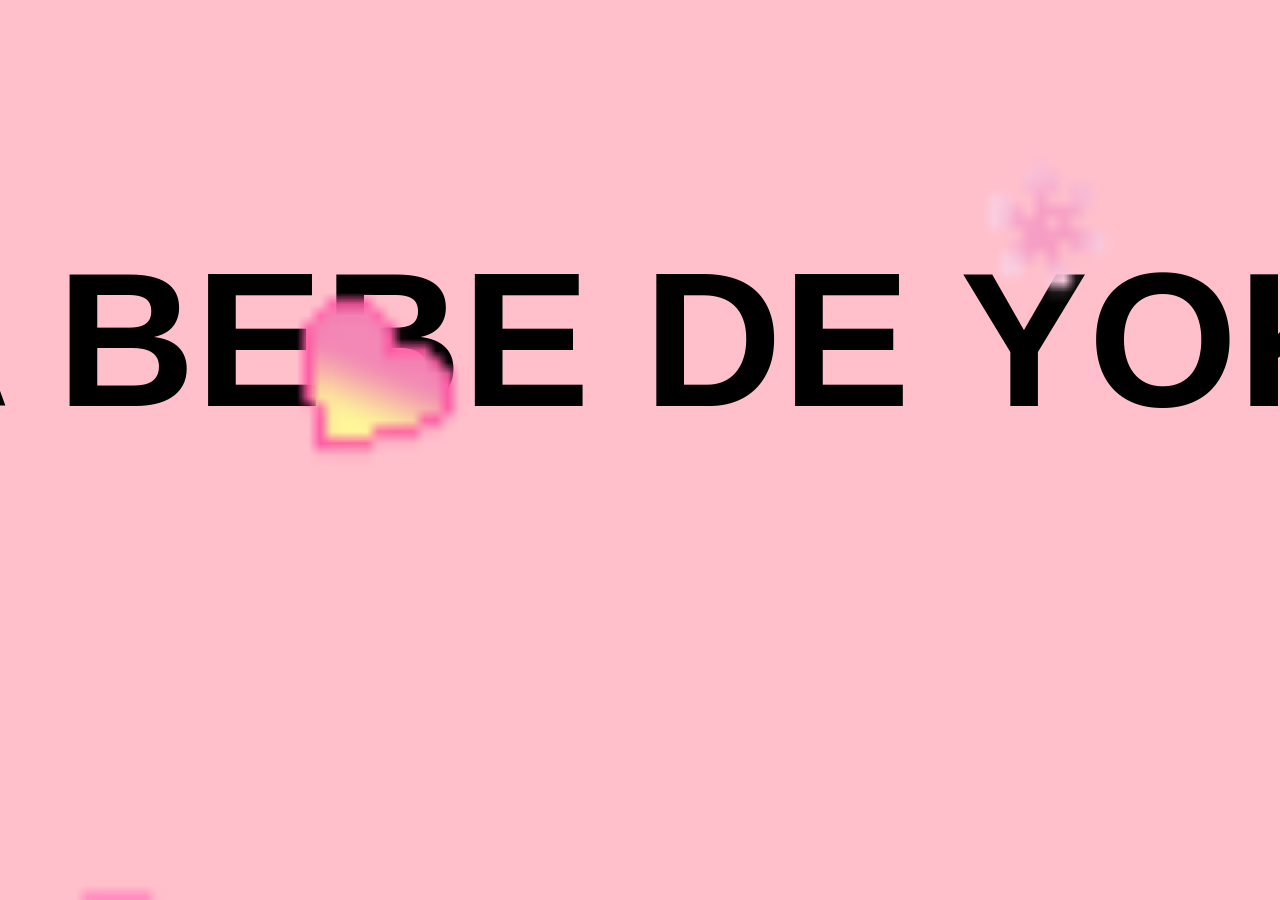
==== sipi.html @ a4b64a29 "nuevo repositorio" ====
<!DOCTYPE html>
<html lang="en">
<head>
    <meta charset="UTF-8">
    <meta name="viewport" content="width=device-width, initial-scale=1.0">
    <link rel="stylesheet" href="css/style.css"
    <title></title>
</head>
<body bgcolor="pink">
    <div class="box">
        <div class="container">
            <h1>LA BEBE DE YOKO</h1>
            <img class="yoko4" src="img/bebeshiba.gif">
        </div>
    </div>
    <img class="corazones" src="img/corazones.gif"
</body>
</html>
---- css/style.css ----
.yoko{
    width: 250px;
}
.yoko2{
    width: 250px;
}
.ghost{
    width: 400px;
}

.yoko4{
    width: 300px;
}
.corazones{
    width: 5000px;
    position: fixed;
}

*{
    margin: 0;
    padding: 0; /*es el espacio interno de un elemento: https://lh4.googleusercontent.com/-1Piq3Ia65ws/UjHz7CeKS1I/AAAAAAAAAS0/rdDu26tLuho/s406/CU01028D_1.png*/
    box-sizing: border-box; /*define que tamaño debe tener la box con border-box, y no crece al agregar elementos: https://miro.medium.com/v2/1*08DnApeCVZ9QwaxgOrzGkA.jpeg*/
    font-family: sans-serif;
}
body{
    position: relative;
    min-height: 100vh; /*altura minima que puede crecer*/
    display: flex; /* activa el flexbox para los hijos*/
    justify-content: center; /*mueve los elementos en el eje horizontal*/
    align-items: center; /*mueve los elementos en el eje vertical*/
}

.container{
    display: flex;
    flex-direction: column;
    text-align: center;
    align-items: center;
    gap: 20px;
    max-width: 500px;
    margin: 20px;
}

.container .btn{
    display: flex;
    gap: 25px;
}

.container2{
    max-width: 500px; /* Limita el ancho max del contenedor*/
    margin: 20px; /*espacio por fuera del contenedor*/
    display:flex; /* activa el flexbox para los hijos*/
    flex-direction: column; /* cambia direccion a vertical (uno debajo de otro)*/
    text-align: center; /*centra el texto*/
    align-items: center; /*centra los elementos vertical*/
    gap: 20px; /*espacio entre los hijos (como margen automatico entre ellos*/
}

.container2 .btn{
    display: flex;
    gap: 25px;
}

.container3{
    max-width: 500px;
    margin: 20px;
    display:flex;
    flex-direction: column;
    text-align: center;
    justify-content: center;
    align-items: center;
    gap: 20px;
}
.container3 .btn{
    display: flex;
    gap: 25px;
}

.container4{
    max-width: 500px;
    margin: 20px;
    display: flex;
    flex-direction: column;
    text-align: center;
    justify-content: center;
    align-items: center;
    gap: 20px;
    text-decoration: none;
    color: white;
}

.container4 .btn{
    display: flex;
    gap: 25px;

}

.container5 {
    max-width: 500px;
    margin: 20px;
    gap: 20px;
    display: flex;
    flex-direction: column;
}

.btn a { /* al usar "a" toma los botones de forma independiente afectando solo los links dentro*/
    text-decoration: none;
    color: black;
    background-color: white;
    padding: 15px 20px; /*con 2 valores se define el espacio interno de: arriba/abajo, y izquierda/derecha*/
    border-radius: 8px; /*hace las esquinas de la caja*/
    box-shadow: 0px 4px 10px; /*agrega sombra a los elementos, 0px->movimiento horizontal, 4px->movimiento vertical, 10px->desenfoque(blur)*/
}

.box {
    opacity: 0;
    transform: scale(0);
    animation: agrandar 1s ease forwards;
    animation-delay: 1s;
}

@keyframes agrandar{
    to{
        opacity: 1;
        transform: scale(6);
        
    }
}
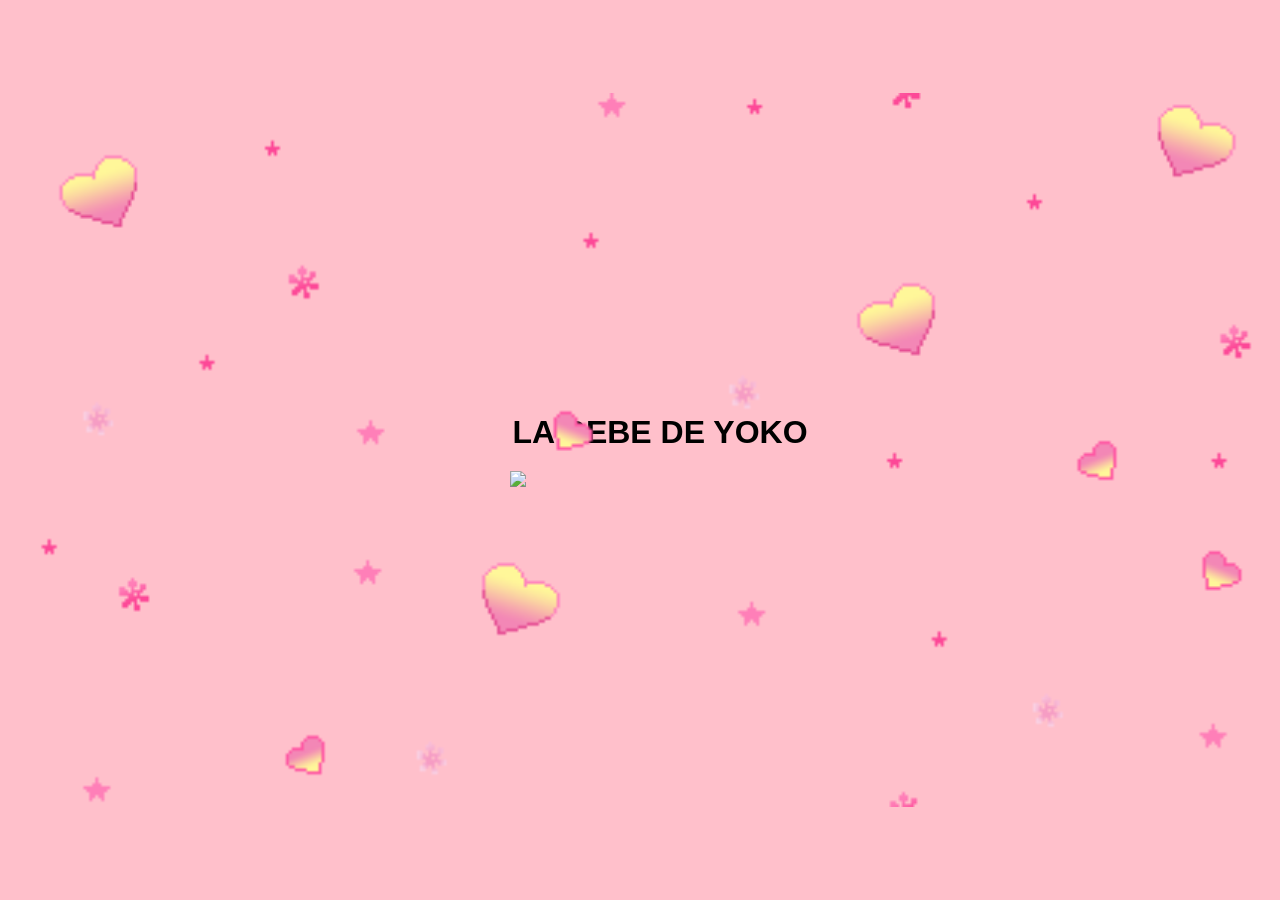
==== commit 6f465223: "Add files via upload" ====
--- a/sipi.html
+++ b/sipi.html
@@ -1,18 +1,19 @@
-<!DOCTYPE html>
-<html lang="en">
-<head>
-    <meta charset="UTF-8">
-    <meta name="viewport" content="width=device-width, initial-scale=1.0">
-    <link rel="stylesheet" href="css/style.css"
-    <title></title>
-</head>
-<body bgcolor="pink">
-    <div class="box">
-        <div class="container">
-            <h1>LA BEBE DE YOKO</h1>
-            <img class="yoko4" src="img/bebeshiba.gif">
-        </div>
-    </div>
-    <img class="corazones" src="img/corazones.gif"
-</body>
+<!DOCTYPE html>
+<html lang="en">
+<head>
+    <meta charset="UTF-8">
+    <meta name="viewport" content="width=device-width, initial-scale=1.0">
+    <link rel="stylesheet" href="css/style.css">
+    <title></title>
+</head>
+<body bgcolor="pink">
+    <div class="box">
+        <div class="container5">
+            <h1>LA BEBE DE YOKO</h1>
+            <img class="yoko4" src="img/bebeshiba.gif">
+        </div>
+    </div>
+    <img class="corazones" src="img/corazones.gif">
+
+</body>
 </html>
--- a/css/style.css
+++ b/css/style.css
@@ -12,7 +12,7 @@
     width: 300px;
 }
 .corazones{
-    width: 5000px;
+    width: 100%;
     position: fixed;
 }
 
@@ -96,10 +96,15 @@
 
 .container5 {
     max-width: 500px;
+    width: 100%;
     margin: 20px;
     gap: 20px;
     display: flex;
     flex-direction: column;
+    text-align: center;
+    align-items: center;
+    justify-content: center;
+    flex-wrap: wrap;
 }
 
 .btn a { /* al usar "a" toma los botones de forma independiente afectando solo los links dentro*/
@@ -121,7 +126,7 @@
 @keyframes agrandar{
     to{
         opacity: 1;
-        transform: scale(6);
+        transform: scale(1);
         
     }
 }
